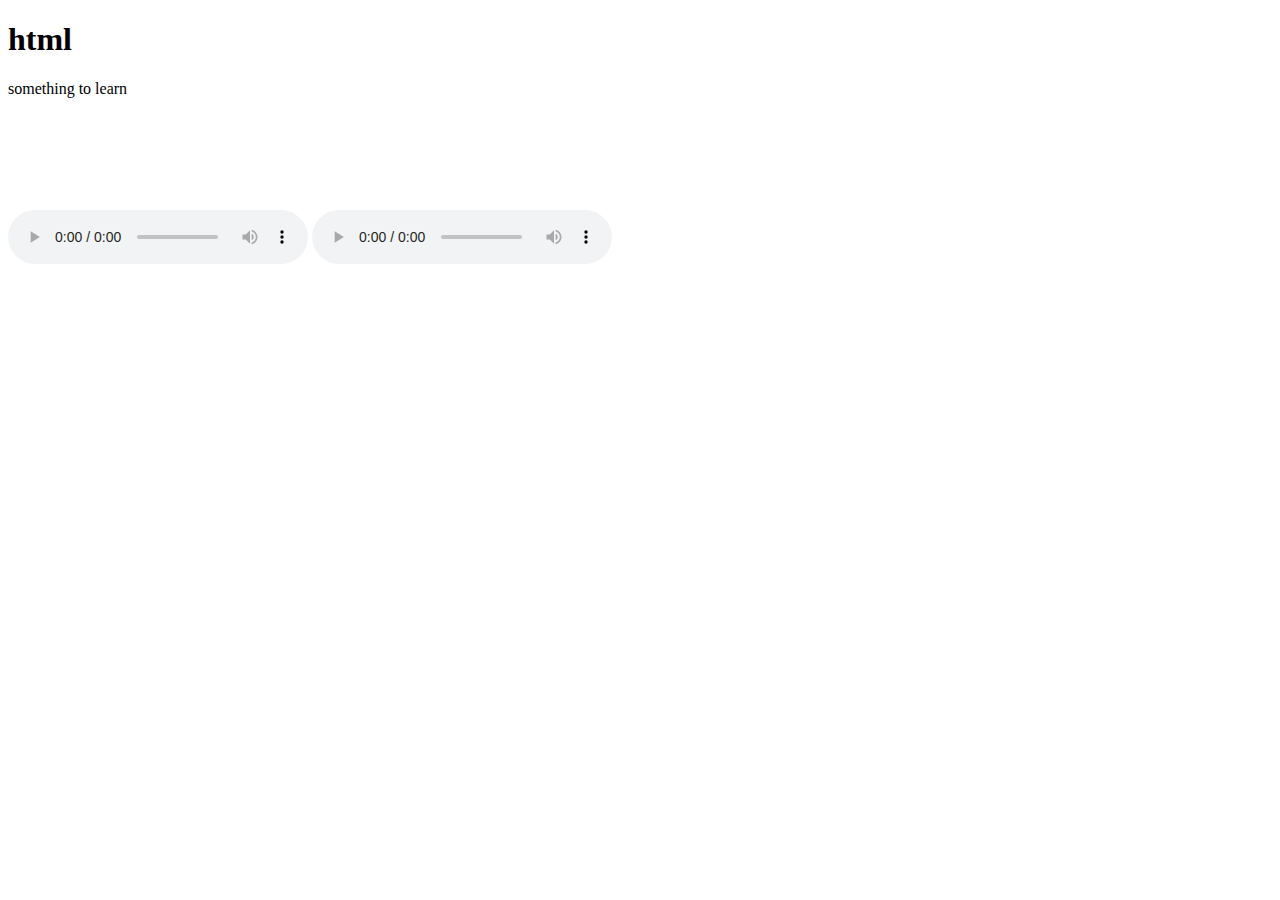
==== index.html @ 32e1dc40 "first commit" ====
<!DOCTYPE html>
<html lang="en">
<head>
    <meta charset="UTF-8">
    <meta name="viewport" content="width=device-width, initial-scale=1.0">
    <title>HTML day 2</title>
    <meta name="author" content="MJ">
    <meta name="description" content="lets learn html day 2 and css 1">
</head>
<body>
    <h1>html</h1>
    <p>something to learn</p>

    <!--<iframe src="https://codefactory.wien/de/home/" frameborder="0" height="500" width="500"></iframe>-->
    <!-- <iframe src="https://www.google.com/maps/embed?pb=!1m14!1m12!1m3!1d4806.9425773335415!2d16.36979929034786!3d48.57161058645264!2m3!1f0!2f0!3f0!3m2!1i1024!2i768!4f13.1!5e0!3m2!1sde!2sat!4v1694904056206!5m2!1sde!2sat" width="600" height="450" style="border:0;" allowfullscreen="" loading="lazy" referrerpolicy="no-referrer-when-downgrade"></iframe> -->

    <audio src="https://bigsoundbank.com/UPLOAD/ogg/0001.ogg" controls autoplay>Your browser does not support the audio element.</audio>

    <audio controls>
        <source src="https://bigsoundbank.com/UPLOAD/ogg/0001.ogg" type="audio/ogg">
        <source src="https://bigsoundbank.com/UPLOAD/ogg/0001.ogg" type="audio/mp3">
        <source src="https://bigsoundbank.com/UPLOAD/ogg/0001.ogg" type="audio/wav">
        Your browser does not support the audio element.
    </audio>

    <video src=""></video>

</body>
</html>
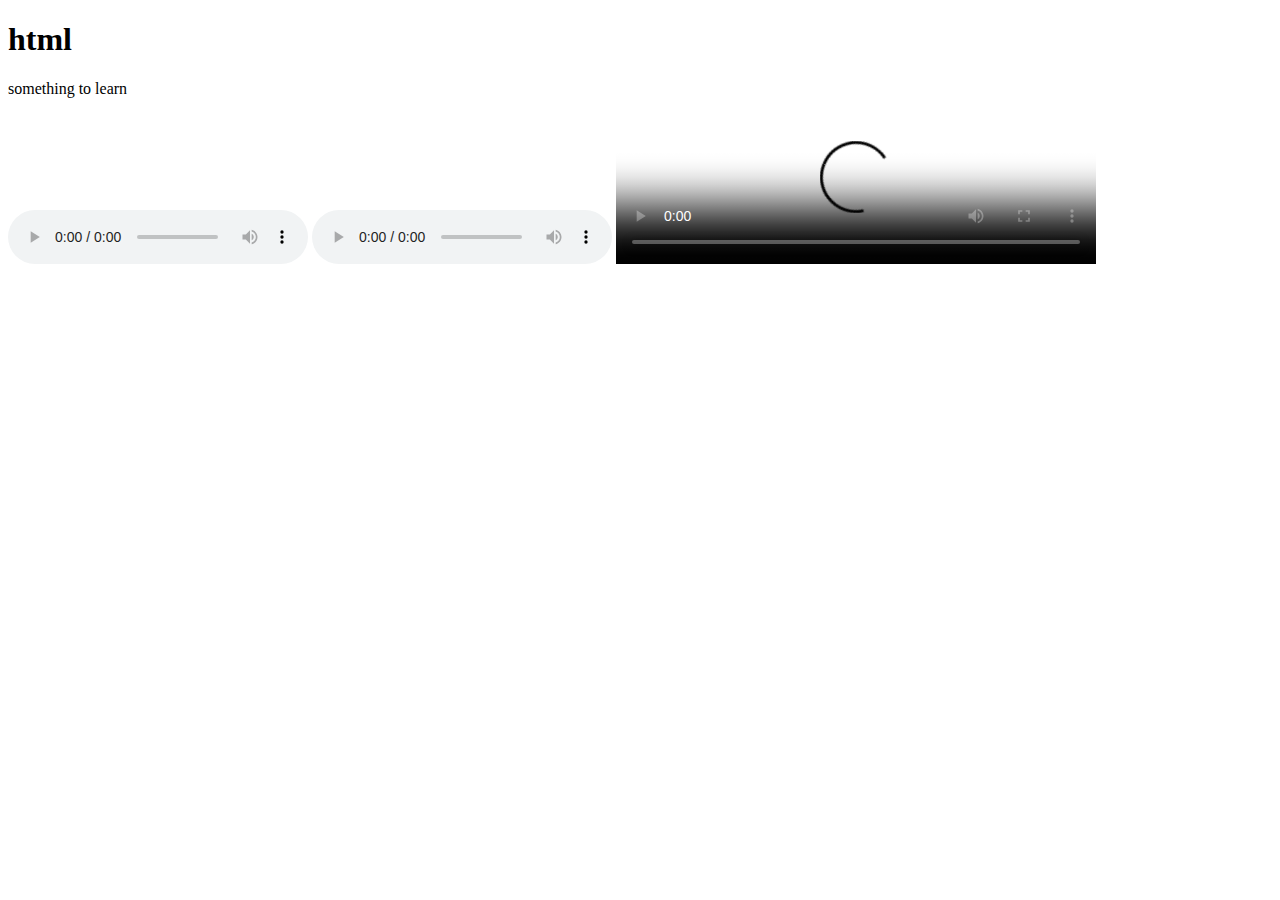
==== commit ecdb2e70: "added video tags" ====
--- a/index.html
+++ b/index.html
@@ -23,7 +23,11 @@
         Your browser does not support the audio element.
     </audio>
 
-    <video src=""></video>
+    <video width="480" controls poster="https://media.giphy.com/media/xUNd9CvlU3bobut73i/giphy.gif">
+        <source src="https://media.giphy.com/media/3ohs83UC9kIThs5YZi/giphy.mp4" type="video/mp4">
+        <source src="https://media.giphy.com/media/3ohs83UC9kIThs5YZi/giphy.webm" type="video/webm">
+        Your browser doesn't support HTML5 video tags.
+    </video>
 
 </body>
 </html>